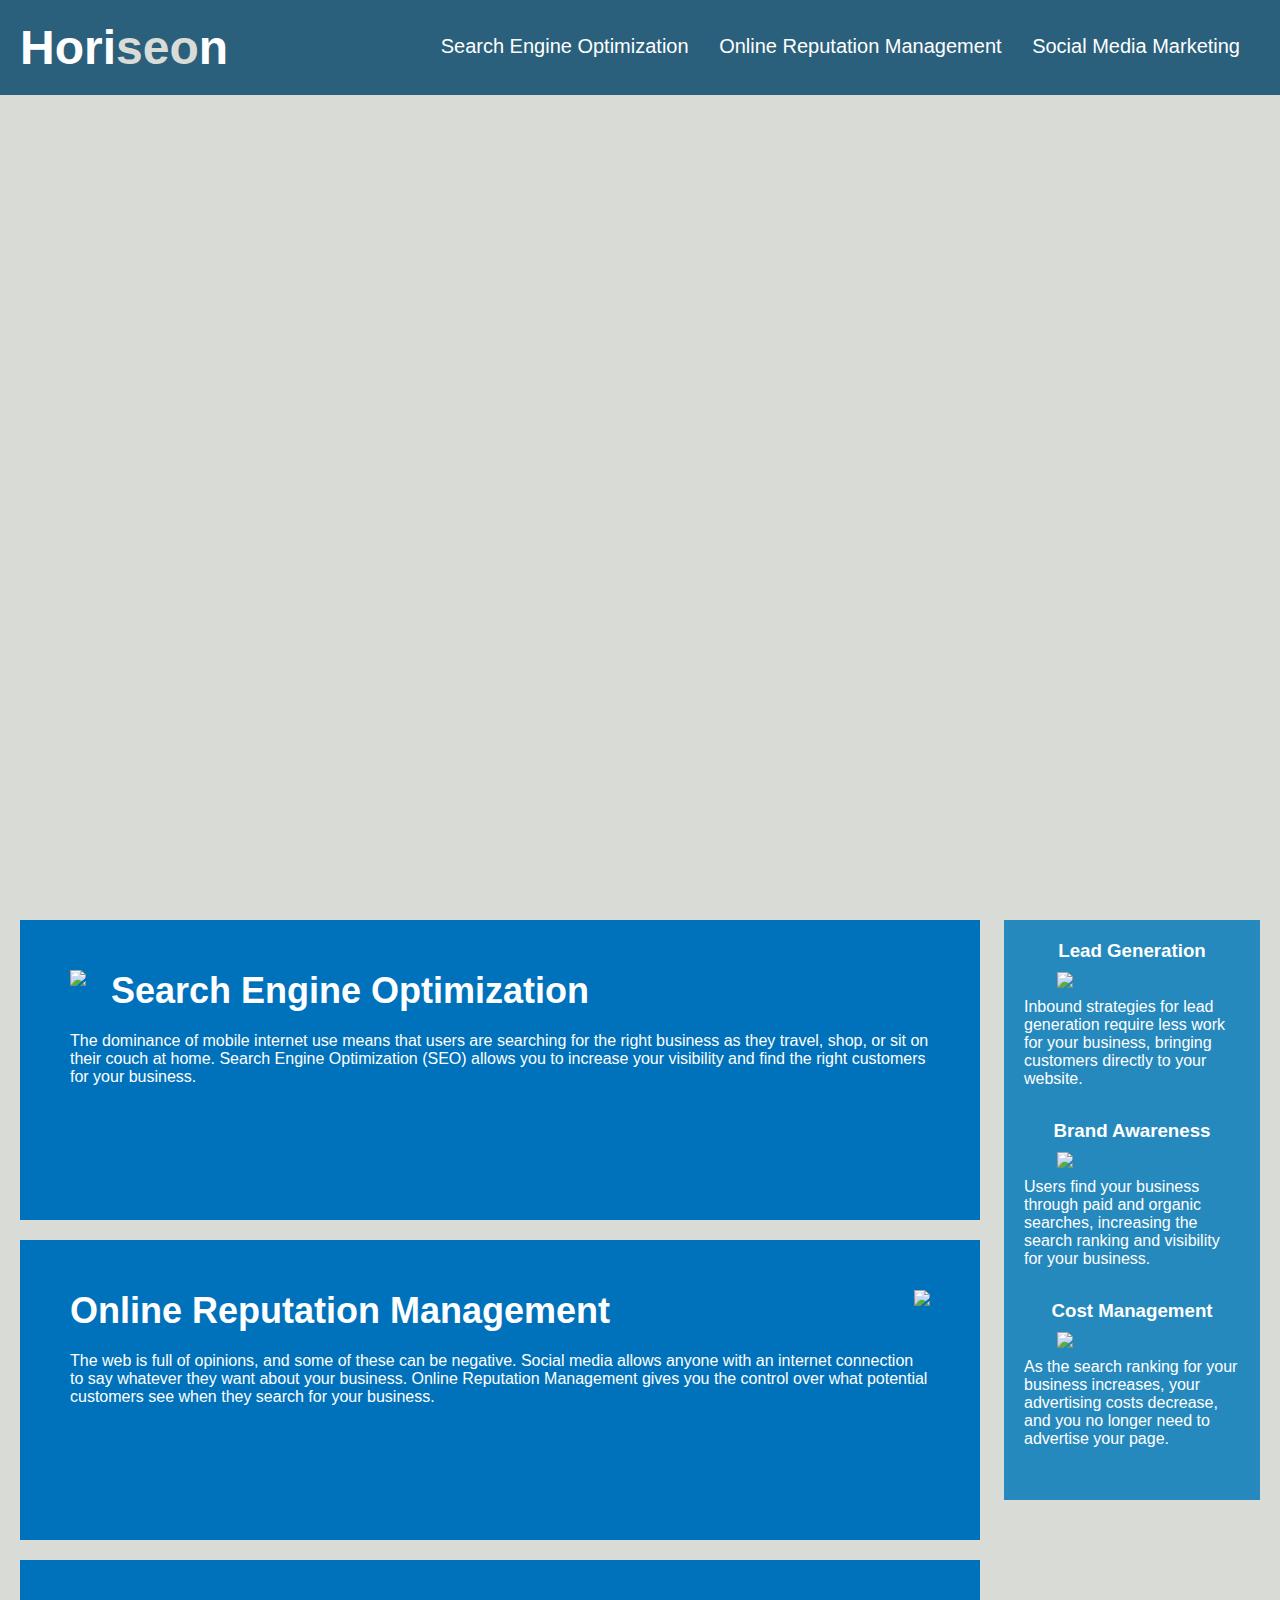
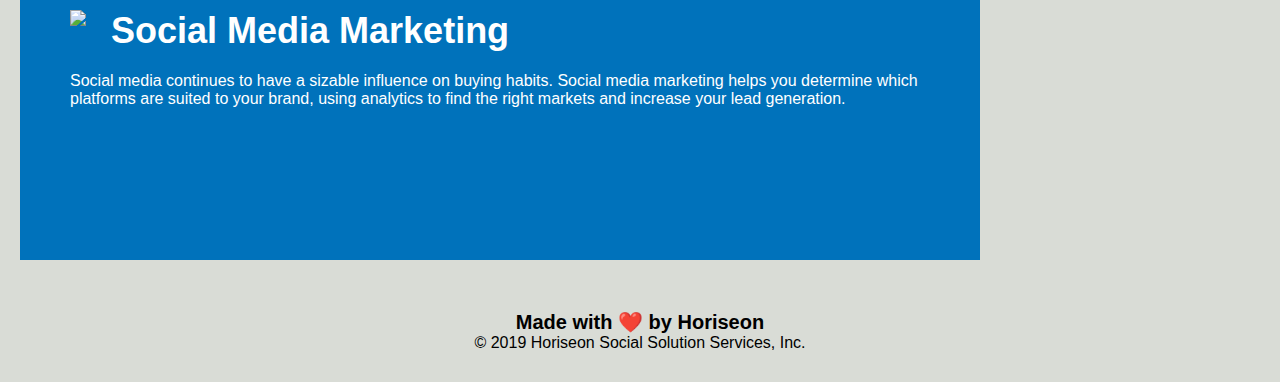
==== Develop/index.html @ 057e790a "semantic nav element change + corresponding selector change" ====
<!DOCTYPE html>
<html lang="en-us">

<head>
    <meta charset="UTF-8" />
    <link rel="stylesheet" href="./assets/css/style.css">
    <title>website</title>
</head>

<body>
    <!-- navigation section start-->
    <header>
        <h1>
            Hori<span class="seo">seo</span>n
        </h1>
        <nav>
            <ul>
                <li>
                    <a href="#search-engine-optimization">Search Engine Optimization</a>
                </li>
                <li>
                    <a href="#online-reputation-management">Online Reputation Management</a>
                </li>
                <li>
                    <a href="#social-media-marketing">Social Media Marketing</a>
                </li>
            </ul>
        </nav>
    </header>
    <!-- navigation section end -->

    <div class="hero"></div>
    <div class="content">
        <div class="search-engine-optimization">
            <img src="./assets/images/search-engine-optimization.jpg" class="float-left" />
            <h2>Search Engine Optimization</h2>
            <p>
                The dominance of mobile internet use means that users are searching for the right business as they travel, shop, or sit on their couch at home. Search Engine Optimization (SEO) allows you to increase your visibility and find the right customers for your business.
            </p>
        </div>
        <div id="online-reputation-management" class="online-reputation-management">
            <img src="./assets/images/online-reputation-management.jpg" class="float-right" />
            <h2>Online Reputation Management</h2>
            <p>
                The web is full of opinions, and some of these can be negative. Social media allows anyone with an internet connection to say whatever they want about your business. Online Reputation Management gives you the control over what potential customers see when they search for your business.
            </p>
        </div>
        <div id="social-media-marketing" class="social-media-marketing">
            <img src="./assets/images/social-media-marketing.jpg" class="float-left" />
            <h2>Social Media Marketing</h2>
            <p>
                Social media continues to have a sizable influence on buying habits. Social media marketing helps you determine which platforms are suited to your brand, using analytics to find the right markets and increase your lead generation.
            </p>
        </div>
    </div>
    <div class="benefits">
        <div class="benefit-lead">
            <h3>Lead Generation</h3>
            <img src="./assets/images/lead-generation.png" />
            <p>
                Inbound strategies for lead generation require less work for your business, bringing customers directly to your website.
            </p>
        </div>
        <div class="benefit-brand">
            <h3>Brand Awareness</h3>
            <img src="./assets/images/brand-awareness.png" />
            <p>
                Users find your business through paid and organic searches, increasing the search ranking and visibility for your business.
            </p>
        </div>
        <div class="benefit-cost">
            <h3>Cost Management</h3>
            <img src="./assets/images/cost-management.png"></img>
            <p>
                As the search ranking for your business increases, your advertising costs decrease, and you no longer need to advertise your page.
            </p>
        </div>
    </div>
    <div class="footer">
        <h2>Made with ❤️️ by Horiseon</h2>
        <p>
            &copy; 2019 Horiseon Social Solution Services, Inc.
        </p>
    </div>
</body>

</html>
---- Develop/assets/css/style.css ----
* {
    box-sizing: border-box;
    padding: 0;
    margin: 0;
}

body {
    background-color: #d9dcd6;
}

header {
    padding: 20px;
    font-family: 'Trebuchet MS', 'Lucida Sans Unicode', 'Lucida Grande', 'Lucida Sans', Arial, sans-serif;
    background-color: #2a607c;
    color: #ffffff;
}

header h1 {
    display: inline-block;
    font-size: 48px;
}

header h1 .seo {
    color: #d9dcd6;
}

header nav {
    padding-top: 15px;
    margin-right: 20px;
    float: right;
    font-family: 'Gill Sans', 'Gill Sans MT', Calibri, 'Trebuchet MS', sans-serif;
    font-size: 20px;
}

header nav ul {
    list-style-type: none;
}

header nav ul li {
    display: inline-block;
    margin-left: 25px;
}

a {
    color: #ffffff;
    text-decoration: none;
}

p {
    font-size: 16px;
}

.hero {
    height: 800px;
    width: 100%;
    margin-bottom: 25px;
    background-image: url("../images/digital-marketing-meeting.jpg");
    background-size: cover;
    background-position: center;
}

.float-left {
    float: left;
    margin-right: 25px;
}

.float-right {
    float: right;
    margin-left: 25px;
}

.content {
    width: 75%;
    display: inline-block;
    margin-left: 20px;
}

.benefits {
    margin-right: 20px;
    padding: 20px;
    clear: both;
    float: right;
    width: 20%;
    height: 100%;
    font-family: 'Gill Sans', 'Gill Sans MT', Calibri, 'Trebuchet MS', sans-serif;
    background-color: #2589bd;
}

.benefit-lead {
    margin-bottom: 32px;
    color: #ffffff;
}

.benefit-brand {
    margin-bottom: 32px;
    color: #ffffff;
}

.benefit-cost {
    margin-bottom: 32px;
    color: #ffffff;
}

.benefit-lead h3 {
    margin-bottom: 10px;
    text-align: center;
}

.benefit-brand h3 {
    margin-bottom: 10px;
    text-align: center;
}

.benefit-cost h3 {
    margin-bottom: 10px;
    text-align: center;
}

.benefit-lead img {
    display: block;
    margin: 10px auto;
    max-width: 150px;
}

.benefit-brand img {
    display: block;
    margin: 10px auto;
    max-width: 150px;
}

.benefit-cost img {
    display: block;
    margin: 10px auto;
    max-width: 150px;
}

.search-engine-optimization {
    margin-bottom: 20px;
    padding: 50px;
    height: 300px;
    font-family: 'Gill Sans', 'Gill Sans MT', Calibri, 'Trebuchet MS', sans-serif;
    background-color: #0072bb;
    color: #ffffff;
}

.online-reputation-management {
    margin-bottom: 20px;
    padding: 50px;
    height: 300px;
    font-family: 'Gill Sans', 'Gill Sans MT', Calibri, 'Trebuchet MS', sans-serif;
    background-color: #0072bb;
    color: #ffffff;
}

.social-media-marketing {
    margin-bottom: 20px;
    padding: 50px;
    height: 300px;
    font-family: 'Gill Sans', 'Gill Sans MT', Calibri, 'Trebuchet MS', sans-serif;
    background-color: #0072bb;
    color: #ffffff;
}

.search-engine-optimization img {
    max-height: 200px;
}

.online-reputation-management img {
    max-height: 200px;
}

.social-media-marketing img {
    max-height: 200px;
}

.search-engine-optimization h2 {
    margin-bottom: 20px;
    font-size: 36px;
}

.online-reputation-management h2 {
    margin-bottom: 20px;
    font-size: 36px;
}

.social-media-marketing h2 {
    margin-bottom: 20px;
    font-size: 36px;
}

.footer {
    padding: 30px;
    clear: both;
    font-family: 'Trebuchet MS', 'Lucida Sans Unicode', 'Lucida Grande', 'Lucida Sans', Arial, sans-serif;
    text-align: center;
}

.footer h2 {
    font-size: 20px;
}
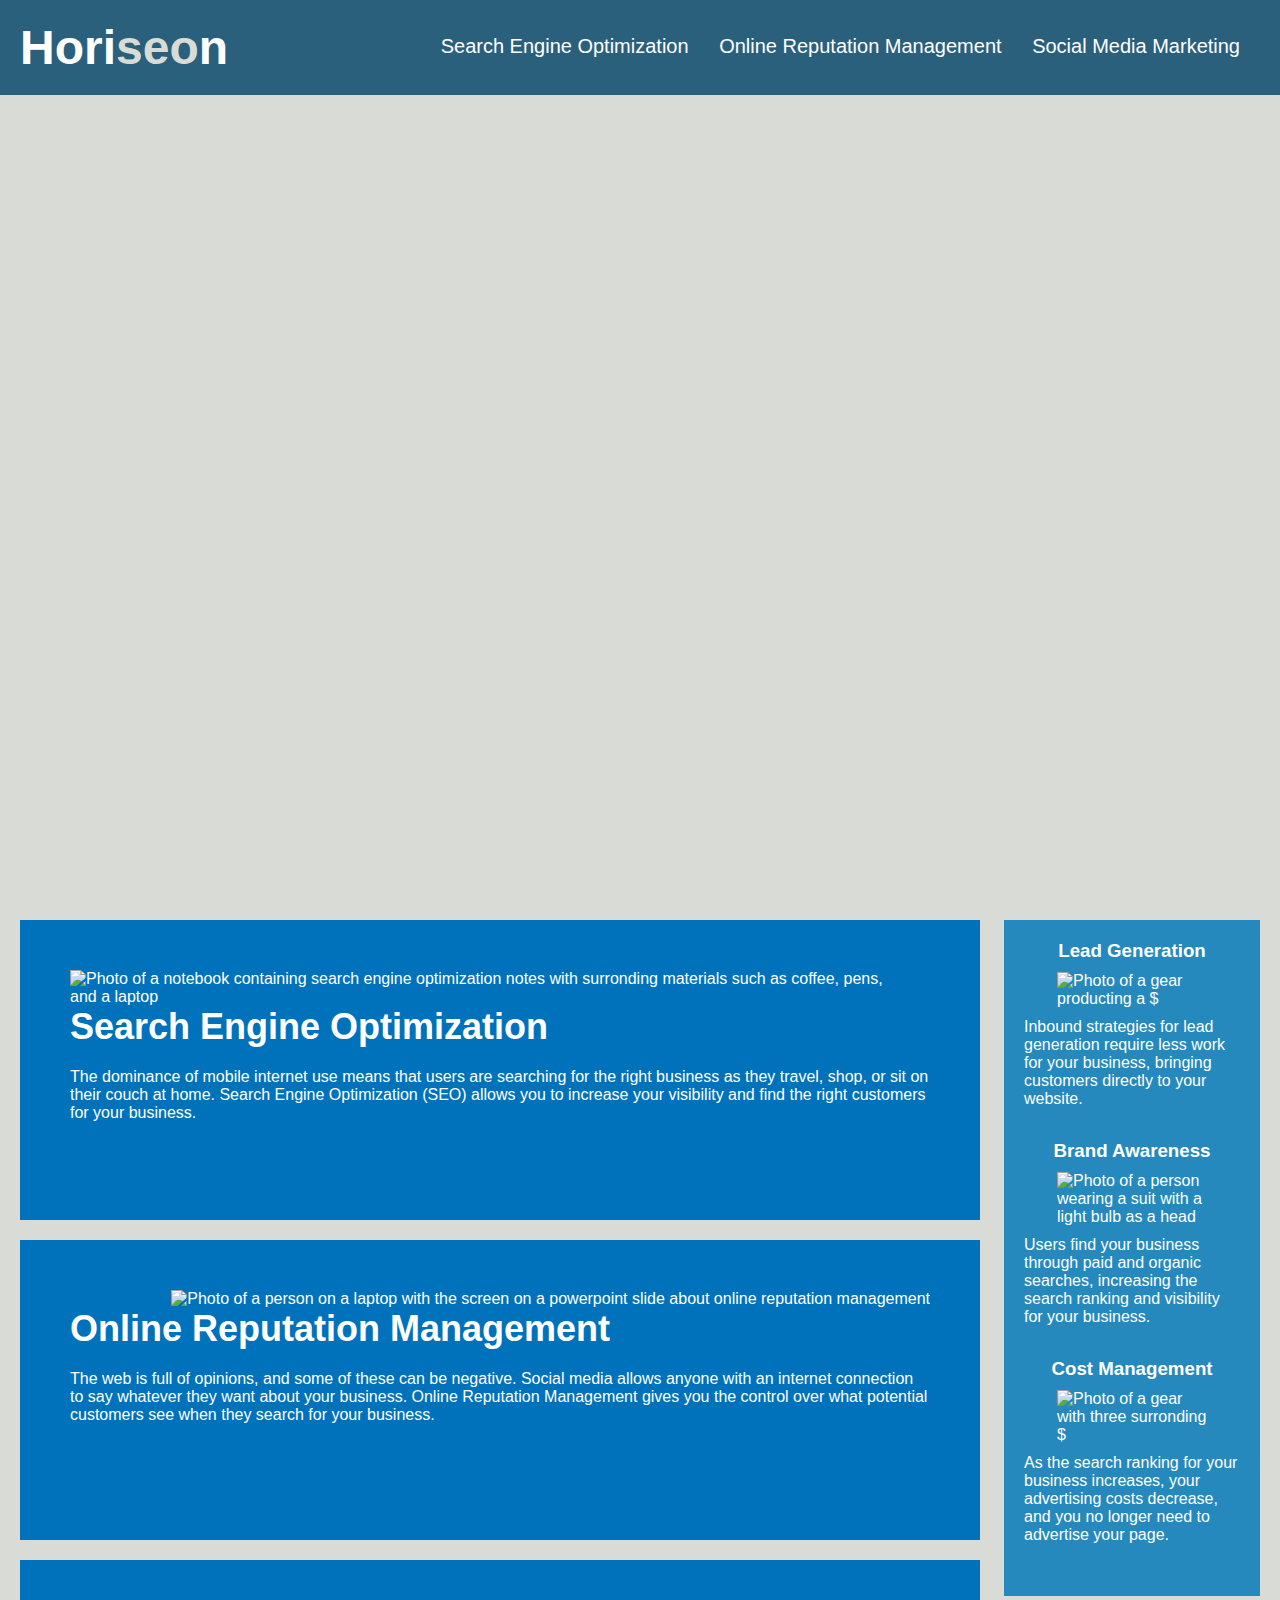
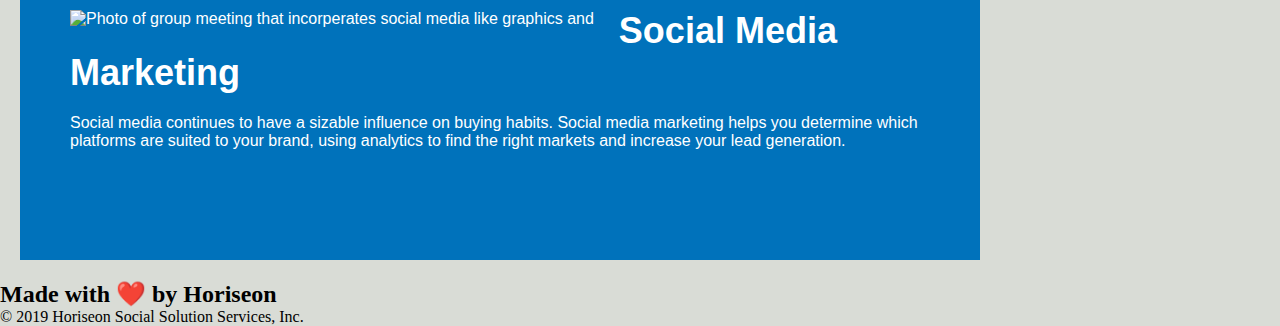
==== commit ccc5e82c: "Incorperated alt attributes descriptions for all images" ====
--- a/Develop/index.html
+++ b/Develop/index.html
@@ -4,11 +4,11 @@
 <head>
     <meta charset="UTF-8" />
     <link rel="stylesheet" href="./assets/css/style.css">
-    <title>website</title>
+    <title>Horiseon</title>
 </head>
 
 <body>
-    <!-- navigation section start-->
+    <!-- navigation section !-->
     <header>
         <h1>
             Hori<span class="seo">seo</span>n
@@ -27,61 +27,69 @@
             </ul>
         </nav>
     </header>
-    <!-- navigation section end -->
-
-    <div class="hero"></div>
-    <div class="content">
-        <div class="search-engine-optimization">
-            <img src="./assets/images/search-engine-optimization.jpg" class="float-left" />
+    <!-- hero section -->
+    <section class="hero"></section>
+    <!-- content section -->
+    <section class="content">
+        <!-- "Search Engine Optimization" section-->
+        <article id="search-engine-optimization" class="search-engine-optimization">
+            <img src="./assets/images/search-engine-optimization.jpg" alt="Photo of a notebook containing search engine optimization notes with surronding materials such as coffee, pens, and a laptop"
+            class="float-left" />
             <h2>Search Engine Optimization</h2>
             <p>
                 The dominance of mobile internet use means that users are searching for the right business as they travel, shop, or sit on their couch at home. Search Engine Optimization (SEO) allows you to increase your visibility and find the right customers for your business.
             </p>
-        </div>
-        <div id="online-reputation-management" class="online-reputation-management">
-            <img src="./assets/images/online-reputation-management.jpg" class="float-right" />
+        </article>
+        <!-- "Online Reputation Managment" section-->
+        <article id="online-reputation-management" class="online-reputation-management">
+            <img src="./assets/images/online-reputation-management.jpg" alt="Photo of a person on a laptop with the screen on a powerpoint slide about online reputation management"
+            class="float-right" />
             <h2>Online Reputation Management</h2>
             <p>
                 The web is full of opinions, and some of these can be negative. Social media allows anyone with an internet connection to say whatever they want about your business. Online Reputation Management gives you the control over what potential customers see when they search for your business.
             </p>
-        </div>
-        <div id="social-media-marketing" class="social-media-marketing">
-            <img src="./assets/images/social-media-marketing.jpg" class="float-left" />
+        </article>
+        <!-- "Social Media Marketing" section-->
+        <article id="social-media-marketing" class="social-media-marketing">
+            <img src="./assets/images/social-media-marketing.jpg" alt="Photo of group meeting that incorperates social media like graphics and"
+            class="float-left" />
             <h2>Social Media Marketing</h2>
             <p>
                 Social media continues to have a sizable influence on buying habits. Social media marketing helps you determine which platforms are suited to your brand, using analytics to find the right markets and increase your lead generation.
             </p>
-        </div>
-    </div>
-    <div class="benefits">
-        <div class="benefit-lead">
+        </article>
+    </section>
+    <!-- benefits section -->
+    <section class="benefits">
+        <article class="benefit-lead">
             <h3>Lead Generation</h3>
-            <img src="./assets/images/lead-generation.png" />
+            <img src="./assets/images/lead-generation.png" alt="Photo of a gear producting a $" />
             <p>
                 Inbound strategies for lead generation require less work for your business, bringing customers directly to your website.
             </p>
-        </div>
-        <div class="benefit-brand">
+        </article>
+        <article class="benefit-brand">
             <h3>Brand Awareness</h3>
-            <img src="./assets/images/brand-awareness.png" />
+            <img src="./assets/images/brand-awareness.png" alt="Photo of a person wearing a suit with a light bulb as a head" />
             <p>
                 Users find your business through paid and organic searches, increasing the search ranking and visibility for your business.
             </p>
-        </div>
+        </article>
         <div class="benefit-cost">
             <h3>Cost Management</h3>
-            <img src="./assets/images/cost-management.png"></img>
+            <img src="./assets/images/cost-management.png" alt="Photo of a gear with three surronding $">
             <p>
                 As the search ranking for your business increases, your advertising costs decrease, and you no longer need to advertise your page.
             </p>
-        </div>
-    </div>
-    <div class="footer">
+        </article>
+    </section>
+    <!-- footer section -->
+    <footer>
         <h2>Made with ❤️️ by Horiseon</h2>
         <p>
             &copy; 2019 Horiseon Social Solution Services, Inc.
         </p>
-    </div>
+    </footer>
 </body>
 
 </html>
